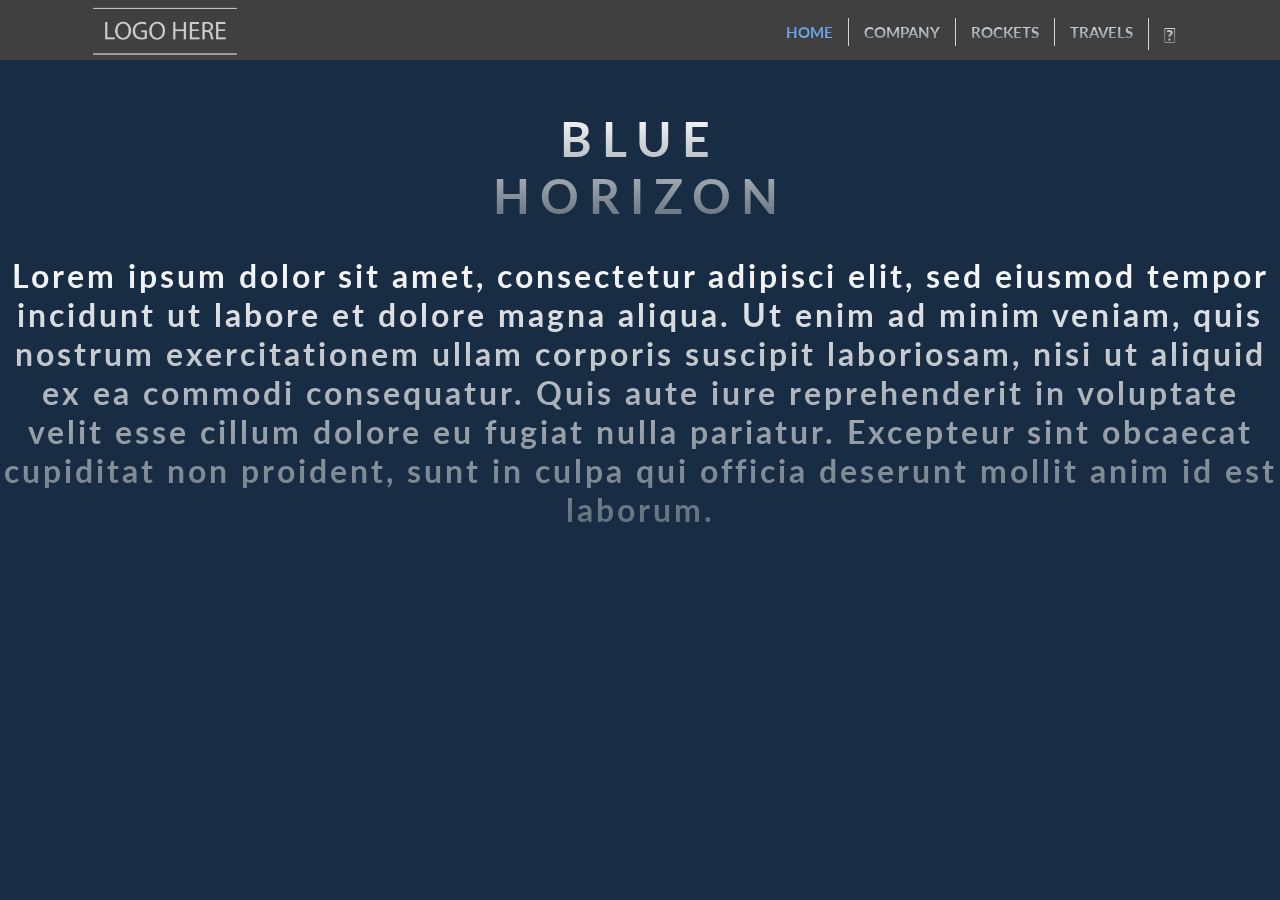
==== index.html @ 99bf1b93 "Merge branch 'feature/html' of https://github.com/alefranklin/BlueHorizon into feature/html" ====
<html>
	<head>
		<title> Blue Horizon </title>

		<base href="index.html">

		<meta name="description" content="Vendita razzi">
		<meta name="keywords" content="space, rocket, sell">
        <meta charset="UTF-8">

        <link rel="stylesheet" type="text/css" href="style/style-small.css">
        <link rel="stylesheet" type="text/css" href="style/style-big.css">
        <link rel="stylesheet" type="text/css" href="style/style-medium.css">
        <link href='https://fonts.googleapis.com/css?family=Lato:300,400,700' rel='stylesheet' type='text/css'>
        <link rel="stylesheet" href="https://cdnjs.cloudflare.com/ajax/libs/font-awesome/4.7.0/css/font-awesome.min.css">
        <link rel="stylesheet" href="https://use.fontawesome.com/releases/v5.5.0/css/all.css" integrity="sha384-B4dIYHKNBt8Bc12p+WXckhzcICo0wtJAoU8YZTY5qE0Id1GSseTk6S+L3BlXeVIU" crossorigin="anonymous">
        <link href="https://maxcdn.bootstrapcdn.com/font-awesome/4.7.0/css/font-awesome.min.css" rel="stylesheet">
        <script src="js/script.js"></script>
	</head>

    <body>
    		<div id="filler"> </div>
        <div id="header">
            <img id="logo" src="img/logo-placeholder.png">
            <!--h1 class="space-font"> <b>BLUE HORIZON</b> </h1>
            <h2 class="space-font"> TO THE INFINITY AND BEYOND </h2> -->

            <nav id="menu" class="topnav"> <!-- <-screen reader stuff -->
                	<a class="active space-font" href="index.html" onclick="return false;"> HOME   </a>
                    <a class="space-font" href="html/company.html"> COMPANY </a>
                    <a class="space-font" href="html/rockets.html"> ROCKETS </a>
                    <a class="space-font" href="html/travels.html"> TRAVELS </a>
                    <a href="javascript:void(0); "class="user-icon-container space-font" onclick="toggleUser(0)">
                        <i class="user-icon fas fa-user"></i>
                    </a>
                    <a href="javascript:void(0);" class="icon" onclick="toggleHamburger()">
                    <i class="fa fa-bars"></i></a>
            </nav>
        </div>
        <i onclick="topFunction()" id="scroll-back-btn" class="fas fa-arrow-circle-up"> </i>
        <div id="user-div" class="enter-animation">
            <form id="login" action="verifica.php" method="post">
                    <input id="email" name="email" type="email" placeholder="Email" autofocus required class="login-text">
                    <input id="password" name="password" type="password" placeholder="Password" required class="login-text">
                    <input type="submit" id="submit" value="Login" class="login-button">
            </form>
            <div class="registration-link">
                Non hai un account? <a href="html/registrazione.php"> Registrati qui!</a>
            </div>
        </div>


        <!-- menu -->

        <div id="presentation">
        	<h1 class="space-font title"> BLUE <br> HORIZON </h1>
        	<h2 class="space-font"> Lorem ipsum dolor sit amet, consectetur adipisci elit, sed eiusmod tempor incidunt ut labore et dolore magna aliqua. Ut enim ad minim veniam, quis nostrum exercitationem ullam corporis suscipit laboriosam, nisi ut aliquid ex ea commodi consequatur. Quis aute iure reprehenderit in voluptate velit esse cillum dolore eu fugiat nulla pariatur. Excepteur sint obcaecat cupiditat non proident, sunt in culpa qui officia deserunt mollit anim id est laborum. </h2>
        </div>

    </body>

<html>
---- style/style-small.css ----
@media handheld,screen and (max-width: 594px) {
    
    body {
        max-width: 1024px;
        text-align: center;
        margin: auto;
        background-color: darkslategrey;
    }

    #header{
        background-image: url(../img/bg-space.jpg);
        margin: auto;
        text-align: left;
        overflow: hidden;
    }

    #logo {
        float: left;
        min-height: 20px;
        min-width: 50px;
        width: 30%;
        height: auto;
        overflow: hidden;
    }

    h1{
        font-size: 3em;
        letter-spacing: 10px;
    }
    h2{
        font-size: 2em;
        letter-spacing: 3px;
        margin-top: 0px;
    }
    .space-font{
        color: #FFF;
        text-align: center;
        font-family: 'lato',sans-serif;
        font-weight: 300;
        background: -webkit-linear-gradient(white, #38495a);
        -webkit-background-clip: text;
        -webkit-text-fill-color: transparent;
    }
    
    .topnav {
        float: right;
        list-style-type: none;
        margin: 0;
        padding: 0;
        overflow: auto;
        background-color: #333;
    }

    .active{
        background-color: gray;
    }

    .topnav a{
        float: left;
        display: block;
        color: #f2f2f2;
        text-align: center;
        padding: 14px 16px;
        text-decoration: none;
        font-size: 17px;
    }
    .topnav a:link{
        color: white;
    }
    .topnav a:visited{
        color: #a9a9a9;
    }
    .topnav a:hover{
        background-color: dimgray;
    }
    
    .topnav a:not(:first-child) {
        display: none;
    }
    .topnav a.icon {
        float: right;
        display: block;
    }

    .topnav.responsive {
        position: relative;
    }
    .topnav.responsive a.icon {
        position: absolute;
        right: 0;
        top: 0;
    }
    .topnav.responsive a {
        float: none;
        display: block;
        text-align: left;
    }
}
---- style/style-big.css ----
@media only screen and (min-width: 768px){
    body {
        text-align: center;
        margin: auto;
        background-color: #182c43;
    }

    #filler{
        width: 100%;
        height: 60px;
    }

    #header{
        background-color: #404040;
        position: fixed;
        top: 0;
        width: 100%;
        margin: auto;
        text-align: left;
        overflow: hidden;
        height: 60px;
    }

    #logo {
        float: left;
        position: relative;
        left: 7%;
        min-height: 20px;
        min-width: 50px;
        width: auto;
        height: inherit;
        overflow: hidden;
    }

    h1{
        font-size: 3em;
        letter-spacing: 10px;
    }
    h2{
        font-size: 2em;
        letter-spacing: 3px;
        margin-top: 0px;
    }
    .space-font{
        color: darkgray;
        text-align: center;
        font-family: 'lato',sans-serif;
        font-weight: bold;
        background: -webkit-linear-gradient(white, #5f6d7a);
        -webkit-background-clip: text;
        -webkit-text-fill-color: transparent;
    }


    .topnav {
        float: right;
        height: inherit;
        position: relative;
        right: 7%;
    }

   .topnav a{
        float: left;
        display: block;
        color: #f2f2f2;
        margin: 18px 0px;
        padding: 5px 15px;
        text-decoration: none;
        font-size: 15px;
        height: auto;
        vertical-align: middle;
    }
    .topnav a.user-icon-container{
        height: auto;
        margin: 18px 0px 14px 0px;
        padding: 3.5px 15px;
        width: auto;
        font-size: 21px;
        text-align: center;

    }

    .topnav a:not(:first-of-type){
        border-left: 1px solid lightgray;
    }

    @keyframes enter-animation{
        from{
            right:-30%;
            background-color: transparent;
        }
        to{
            right: 9px;
        }
    }
    @-webkit-keyframes enter-animation{
        from{
            right:-30%;
            background-color: transparent;
        }
        to{
            right: 9px;
        }
    }

    @keyframes exit-animation{
        from{
            right: 9px;

        }
        to{
            right:-30%;
            background-color: transparent;
        }
    }
    @-webkit-keyframes exit-animation{
        from{
            right: 9px;
        }
        to{
            right:-30%;
            background-color: transparent;
        }
    }

    #user-div{
        position: fixed;
        height: 150px;
        width: 25%;
        top: 69px;
        right: -30%;
        float: right;
        background-color: #757575;
        border-radius: 5px;

    }

    .initial{
        display: none;
    }

    .enter-animation{
        -webkit-animation: enter-animation 1s;
        animation: enter-animation 1s;
        animation-fill-mode: forwards;
    }

    .exit-animation{
        -webkit-animation: exit-animation 1s;
        animation: exit-animation 1s;
        animation-fill-mode: forwards;
    }

    .topnav a:link{
    }
    .topnav a:visited{
    }

    .topnav a:hover{
        background: -webkit-linear-gradient(orange, lightgray);
        -webkit-background-clip: text;
        -webkit-text-fill-color: transparent;
    }
    .active{
        background: -webkit-linear-gradient(#5294e2, #85b4ea);
        -webkit-background-clip: text;
        -webkit-text-fill-color: transparent;
    }

    .topnav a.icon{
        display: none;
    }
<<<<<<< HEAD
    
    #scroll-back-btn{
        color: darkorange;
        font-size: 50px;
        display: none;
        border-style: hidden;
        border-radius: 10px;
        position: fixed;
        bottom: 30px;
        right: 30px;
    }
    
    #scroll-back-btn:hover{
        color: #b26200;
    }

    
=======

>>>>>>> 6e57d3a1cbec94aa82e7fc0dddd16075447a272b
    #login input.login-text{
        display: block;
        width: 70%;
        height: 20px;
        margin: 15px 15%;
        padding-bottom: 6px;
        border: none;
        border-bottom: #39679e 3px solid;
        background-color: transparent;
        text-align: center;
        color: black;
    }

    #login input.login-text::placeholder{
        color: black;
    }

    #login input.login-button{
        display: block;
        width: 30%;
        height: 30px;
        margin: 15px 35% 5px 35%;
        border: none;
        border-radius: 3px;
        vertical-align: middle;
    }

    .registration-link{
        font-family: "Arial", sans-serif;
        position: absolute;
        bottom: 1px;
        right: 2px;
        font-size: 12px;
        color: white;
    }
}
---- style/style-medium.css ----
@media only screen and (max-width: 768px) and (min-width: 595px){
    body {
        max-width: 1024px;
        text-align: center;
        margin: auto;
        background-color: darkslategrey;
    }

    #header{
        background-image: url(../img/bg-space.jpg);
        margin: auto;
        text-align: left;
        overflow: hidden;
    }

    #logo {
        float: left;
        min-height: 20px;
        min-width: 50px;
        width: 30%;
        height: auto;
        overflow: hidden;
    }

    h1{
        font-size: 3em;
        letter-spacing: 10px;
    }
    h2{
        font-size: 2em;
        letter-spacing: 3px;
        margin-top: 0px;
    }
    .space-font{
        color: #FFF;
        text-align: center;
        font-family: 'lato',sans-serif;
        font-weight: 300;
        background: -webkit-linear-gradient(white, #38495a);
        -webkit-background-clip: text;
        -webkit-text-fill-color: transparent;
    }

    .topnav {
        float: right;
        list-style-type: none;
        margin: 0;
        padding: 0;
        overflow: hidden;
        background-color: #333;
    }

    .active{
        background-color: gray;
    }

   .topnav a{
        float: left;
        display: block;
        color: #f2f2f2;
        text-align: center;
        padding: 14px 16px;
        text-decoration: none;
        font-size: 17px;
    }
    .topnav a:link{
        color: white;
    }
    .topnav a:visited{
        color: #a9a9a9;
    }
    .topnav a:hover{
        background-color: dimgray;
    }

    .topnav a.icon{
        display: none;
    }
}
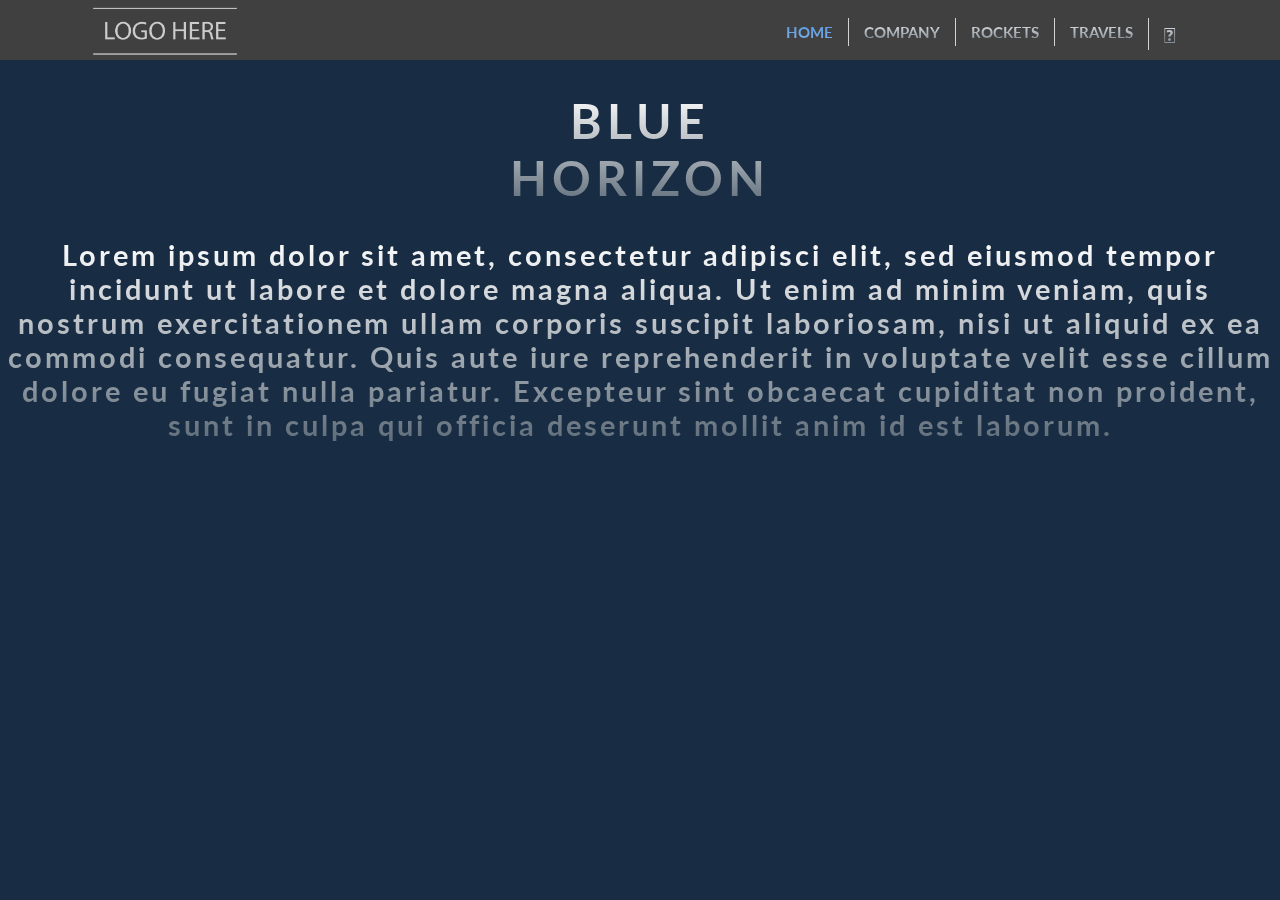
==== commit fce3e5ea: "inizio lavoro su travels.html" ====
--- a/index.html
+++ b/index.html
@@ -38,22 +38,22 @@
             </nav>
         </div>
         <i onclick="topFunction()" id="scroll-back-btn" class="fas fa-arrow-circle-up"> </i>
-        <div id="user-div" class="enter-animation">
+        <div id="user-div" class="initial">
             <form id="login" action="verifica.php" method="post">
-                    <input id="email" name="email" type="email" placeholder="Email" autofocus required class="login-text">
+                    <input id="email" name="email" type="email" placeholder="Email" required class="login-text">
                     <input id="password" name="password" type="password" placeholder="Password" required class="login-text">
                     <input type="submit" id="submit" value="Login" class="login-button">
             </form>
-            <div class="registration-link">
+            <span class="registration-link">
                 Non hai un account? <a href="html/registrazione.php"> Registrati qui!</a>
-            </div>
+            </span>
         </div>
 
 
         <!-- menu -->
 
         <div id="presentation">
-        	<h1 class="space-font title"> BLUE <br> HORIZON </h1>
+        	<h1 class="space-font"> BLUE <br> HORIZON </h1>
         	<h2 class="space-font"> Lorem ipsum dolor sit amet, consectetur adipisci elit, sed eiusmod tempor incidunt ut labore et dolore magna aliqua. Ut enim ad minim veniam, quis nostrum exercitationem ullam corporis suscipit laboriosam, nisi ut aliquid ex ea commodi consequatur. Quis aute iure reprehenderit in voluptate velit esse cillum dolore eu fugiat nulla pariatur. Excepteur sint obcaecat cupiditat non proident, sunt in culpa qui officia deserunt mollit anim id est laborum. </h2>
         </div>
 
--- a/style/style-big.css
+++ b/style/style-big.css
@@ -34,10 +34,10 @@
 
     h1{
         font-size: 3em;
-        letter-spacing: 10px;
+        letter-spacing: 5px;
     }
     h2{
-        font-size: 2em;
+        font-size: 1.8em;
         letter-spacing: 3px;
         margin-top: 0px;
     }
@@ -125,7 +125,7 @@
 
     #user-div{
         position: fixed;
-        height: 150px;
+        height: 140px;
         width: 25%;
         top: 69px;
         right: -30%;
@@ -170,7 +170,6 @@
     .topnav a.icon{
         display: none;
     }
-<<<<<<< HEAD
     
     #scroll-back-btn{
         color: darkorange;
@@ -187,10 +186,6 @@
         color: #b26200;
     }
 
-    
-=======
-
->>>>>>> 6e57d3a1cbec94aa82e7fc0dddd16075447a272b
     #login input.login-text{
         display: block;
         width: 70%;
@@ -226,4 +221,25 @@
         font-size: 12px;
         color: white;
     }
+    
+    #travel-list{
+        max-width: 70%;
+        margin: 40px 15%;
+        
+    }
+    
+    .travel-panel{
+        display: inline-block;
+        margin: 10px 0px;
+        background-color: bisque;
+    }
+    
+    .travel-panel img{
+        position: absolute;
+        max-width: 100%;
+        height: auto;
+        float: left;
+    }
+    
+    
 }
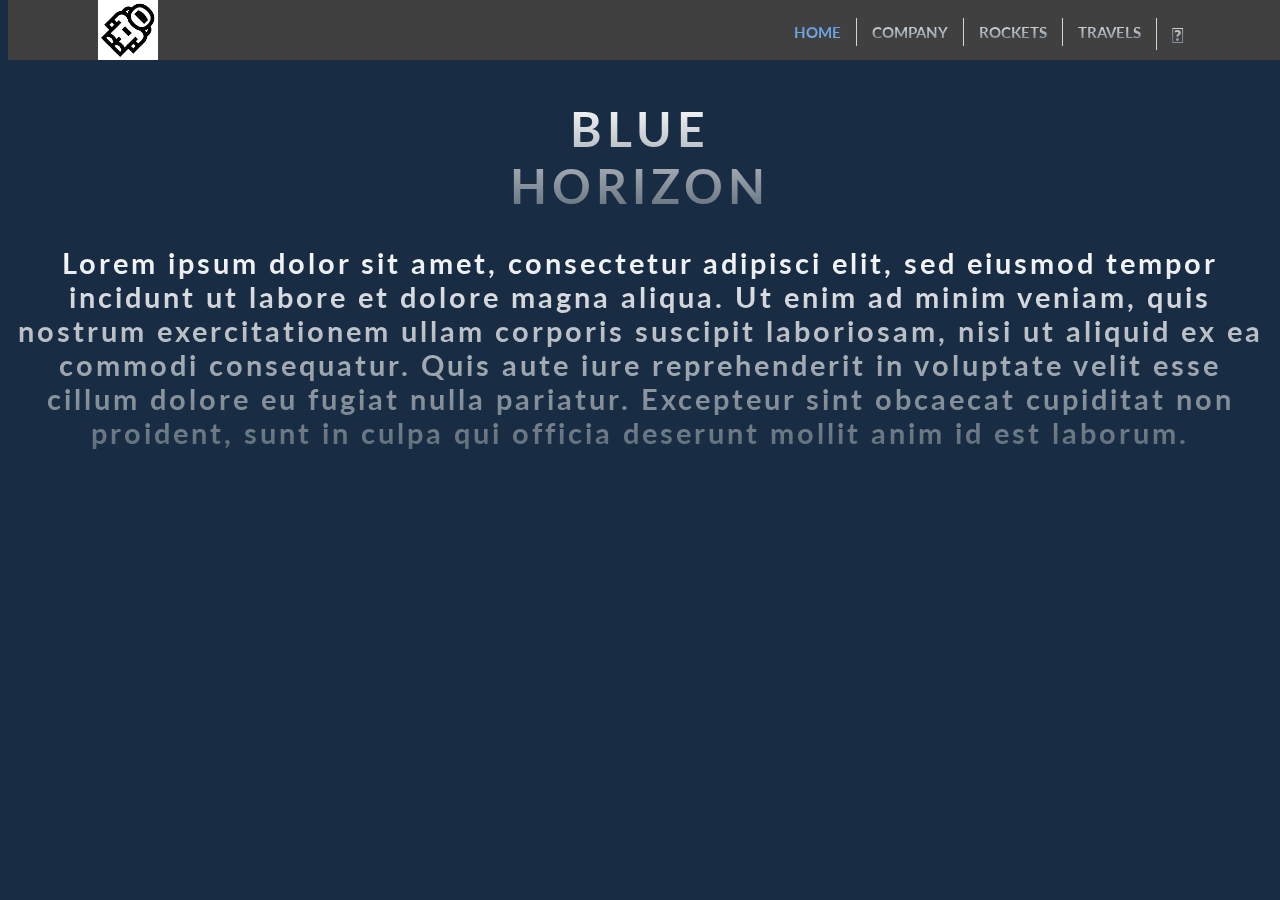
==== commit 0024ce7f: "rofkjqnlew" ====
--- a/index.html
+++ b/index.html
@@ -7,7 +7,7 @@
 		<meta name="description" content="Vendita razzi">
 		<meta name="keywords" content="space, rocket, sell">
         <meta charset="UTF-8">
-
+         <link rel="stylesheet" type="text/css" href="style/animations.css">
         <link rel="stylesheet" type="text/css" href="style/style-small.css">
         <link rel="stylesheet" type="text/css" href="style/style-big.css">
         <link rel="stylesheet" type="text/css" href="style/style-medium.css">
@@ -21,7 +21,7 @@
     <body>
     		<div id="filler"> </div>
         <div id="header">
-            <img id="logo" src="img/logo-placeholder.png">
+            <img id="logo" src="Possibili Loghi/BUONO2.png">
             <!--h1 class="space-font"> <b>BLUE HORIZON</b> </h1>
             <h2 class="space-font"> TO THE INFINITY AND BEYOND </h2> -->
 
@@ -51,10 +51,11 @@
 
 
         <!-- menu -->
-
-        <div id="presentation">
-        	<h1 class="space-font"> BLUE <br> HORIZON </h1>
-        	<h2 class="space-font"> Lorem ipsum dolor sit amet, consectetur adipisci elit, sed eiusmod tempor incidunt ut labore et dolore magna aliqua. Ut enim ad minim veniam, quis nostrum exercitationem ullam corporis suscipit laboriosam, nisi ut aliquid ex ea commodi consequatur. Quis aute iure reprehenderit in voluptate velit esse cillum dolore eu fugiat nulla pariatur. Excepteur sint obcaecat cupiditat non proident, sunt in culpa qui officia deserunt mollit anim id est laborum. </h2>
+        <div id="body-page" class="">
+            <div id="presentation">
+                <h1 class="space-font"> BLUE <br> HORIZON </h1>
+                <h2 class="space-font"> Lorem ipsum dolor sit amet, consectetur adipisci elit, sed eiusmod tempor incidunt ut labore et dolore magna aliqua. Ut enim ad minim veniam, quis nostrum exercitationem ullam corporis suscipit laboriosam, nisi ut aliquid ex ea commodi consequatur. Quis aute iure reprehenderit in voluptate velit esse cillum dolore eu fugiat nulla pariatur. Excepteur sint obcaecat cupiditat non proident, sunt in culpa qui officia deserunt mollit anim id est laborum. </h2>
+            </div>
         </div>
 
     </body>
--- a/style/animations.css
+++ b/style/animations.css
@@ -0,0 +1,73 @@
+
+    @keyframes enter-animation{
+        from{
+            right:-30%;
+            background-color: transparent;
+        }
+        to{
+            right: 9px;
+        }
+    }
+    @-webkit-keyframes enter-animation{
+        from{
+            right:-30%;
+            background-color: transparent;
+        }
+        to{
+            right: 9px;
+        }
+    }
+
+    @keyframes exit-animation{
+        from{
+            right: 9px;
+
+        }
+        to{
+            right:-30%;
+            background-color: transparent;
+        }
+    }
+    @-webkit-keyframes exit-animation{
+        from{
+            right: 9px;
+        }
+        to{
+            right:-30%;
+            background-color: transparent;
+        }
+    }
+    
+    @-webkit-keyframes fade-body-animation{
+        from{
+            opacity: 1;
+        }
+        to {
+            opacity: 0.3;
+        }
+    }
+    @keyframes fade-body-animation{
+        from{
+            opacity: 1;
+        }
+        to {
+            opacity: 0.3;
+        }
+    }
+    
+     @-webkit-keyframes unfade-body-animation{
+        from{
+            opacity: 0.3;
+        }
+        to {
+            opacity: 1;
+        }
+    }
+    @keyframes unfade-body-animation{
+        from{
+            opacity: 0.3;
+        }
+        to {
+            opacity: 1;
+        }
+    }--- a/style/style-big.css
+++ b/style/style-big.css
@@ -1,8 +1,24 @@
 @media only screen and (min-width: 768px){
     body {
+<<<<<<< Updated upstream
+=======
+        padding-top:60px;
         text-align: center;
+>>>>>>> Stashed changes
         margin: auto;
         background-color: #182c43;
+    }
+    
+    .fade-body{
+        animation: fade-body-animation;
+        animation-fill-mode: forwards;
+        animation-duration: 1s;
+    }
+
+    .unfade-body{
+        animation: unfade-body-animation;
+        animation-fill-mode: forwards;
+        animation-duration: 1s;
     }
 
     #filler{
@@ -19,6 +35,7 @@
         text-align: left;
         overflow: hidden;
         height: 60px;
+        opacity: 1;
     }
 
     #logo {
@@ -44,13 +61,74 @@
     .space-font{
         color: darkgray;
         text-align: center;
-        font-family: 'lato',sans-serif;
+        font-family: 'lato', sans-serif;
         font-weight: bold;
         background: -webkit-linear-gradient(white, #5f6d7a);
         -webkit-background-clip: text;
         -webkit-text-fill-color: transparent;
     }
 
+    #rockets dt,dd
+    {
+        margin: auto;
+        background-color: #f2f2f2;
+    }
+
+    #rockets dt 
+    {
+        width: 80%;
+        font-size:2em;
+        padding-bottom: 0.5em;
+        padding-top: 0.5em;
+        font-family: 'lato', sans-serif;
+        font-weight: bold;
+        color:#39679e;
+        border: 3px solid #39679e;
+        border-radius: 2em;
+    }
+    
+    #rockets dl 
+    {
+        margin-top: 5em;
+    }
+    #rockets p 
+    {
+        font-size:1em;
+        font-family: 'lato', sans-serif;
+        color: #404040;
+    }
+
+    #rockets h1
+    {
+        color:white;
+        font-size: 4em;
+        font-family: 'lato', sans-serif;
+        padding-top:1em;
+        text-align:left;
+        letter-spacing: 4px;
+        width:75%;
+        margin:auto;
+    }
+
+    #rockets dd
+    {
+        border-width:0px 3px 3px 3px;
+        border-style: solid; 
+        border-color: #39679e;
+        border-bottom-left-radius:2em;
+        border-bottom-right-radius:2em;
+        padding-top:1em;
+        padding-bottom:2em;
+        width:75%;
+        display:inline-block;
+        margin-bottom:2em;
+    }
+    .space-ship
+    {
+        width: 50%;
+        float:left;
+        overflow:auto;
+    }
 
     .topnav {
         float: right;
@@ -82,45 +160,6 @@
 
     .topnav a:not(:first-of-type){
         border-left: 1px solid lightgray;
-    }
-
-    @keyframes enter-animation{
-        from{
-            right:-30%;
-            background-color: transparent;
-        }
-        to{
-            right: 9px;
-        }
-    }
-    @-webkit-keyframes enter-animation{
-        from{
-            right:-30%;
-            background-color: transparent;
-        }
-        to{
-            right: 9px;
-        }
-    }
-
-    @keyframes exit-animation{
-        from{
-            right: 9px;
-
-        }
-        to{
-            right:-30%;
-            background-color: transparent;
-        }
-    }
-    @-webkit-keyframes exit-animation{
-        from{
-            right: 9px;
-        }
-        to{
-            right:-30%;
-            background-color: transparent;
-        }
     }
 
     #user-div{
@@ -228,17 +267,42 @@
         
     }
     
+    #mars-banner{
+        background-image: url(../img/marte.jpg);
+  
+    }
+    
+    #earth-banner{
+        background-image: url(../img/terra.jpg);
+  
+    }
+    
+    #pluto-banner{
+        background-image: url(../img/plutone.jpeg);
+  
+    }
+    
     .travel-panel{
         display: inline-block;
-        margin: 10px 0px;
+        margin: 10px 20%;
+        width: 70%;
+        height: 200px;
+        border-radius: 5px;
         background-color: bisque;
+        overflow: hidden;
+        background-position: center;
+        background-size: cover;
+        background-repeat: no-repeat;
+    }
+    
+    .travel-panel:hover{
+        opacity: 0.4;
     }
     
     .travel-panel img{
         position: absolute;
         max-width: 100%;
         height: auto;
-        float: left;
     }
     
     
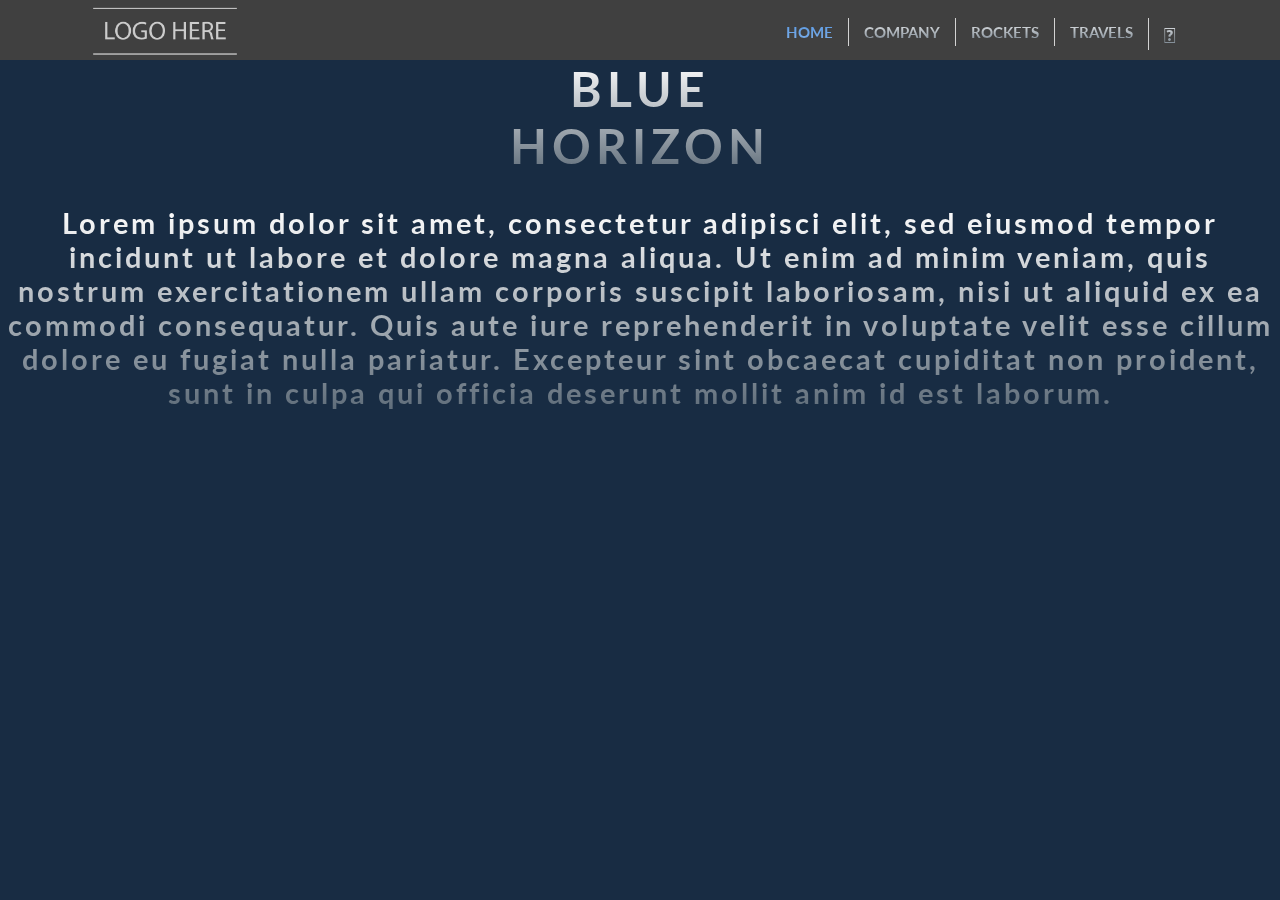
==== commit d1148f8e: "hotfix" ====
--- a/index.html
+++ b/index.html
@@ -19,12 +19,8 @@
 	</head>
 
     <body>
-    		<div id="filler"> </div>
         <div id="header">
-            <img id="logo" src="Possibili Loghi/BUONO2.png">
-            <!--h1 class="space-font"> <b>BLUE HORIZON</b> </h1>
-            <h2 class="space-font"> TO THE INFINITY AND BEYOND </h2> -->
-
+            <img id="logo" src="img/logo-placeholder.png">
             <nav id="menu" class="topnav"> <!-- <-screen reader stuff -->
                 	<a class="active space-font" href="index.html" onclick="return false;"> HOME   </a>
                     <a class="space-font" href="html/company.html"> COMPANY </a>
--- a/style/animations.css
+++ b/style/animations.css
@@ -1,4 +1,4 @@
-
+/*animazioni div login*/
     @keyframes enter-animation{
         from{
             right:-30%;
@@ -37,7 +37,8 @@
             background-color: transparent;
         }
     }
-    
+
+    /*animazioni fade body*/
     @-webkit-keyframes fade-body-animation{
         from{
             opacity: 1;
@@ -54,7 +55,7 @@
             opacity: 0.3;
         }
     }
-    
+
      @-webkit-keyframes unfade-body-animation{
         from{
             opacity: 0.3;
@@ -70,4 +71,4 @@
         to {
             opacity: 1;
         }
-    }+    }
--- a/style/style-big.css
+++ b/style/style-big.css
@@ -1,10 +1,7 @@
 @media only screen and (min-width: 768px){
     body {
-<<<<<<< Updated upstream
-=======
         padding-top:60px;
         text-align: center;
->>>>>>> Stashed changes
         margin: auto;
         background-color: #182c43;
     }
@@ -19,11 +16,6 @@
         animation: unfade-body-animation;
         animation-fill-mode: forwards;
         animation-duration: 1s;
-    }
-
-    #filler{
-        width: 100%;
-        height: 60px;
     }
 
     #header{
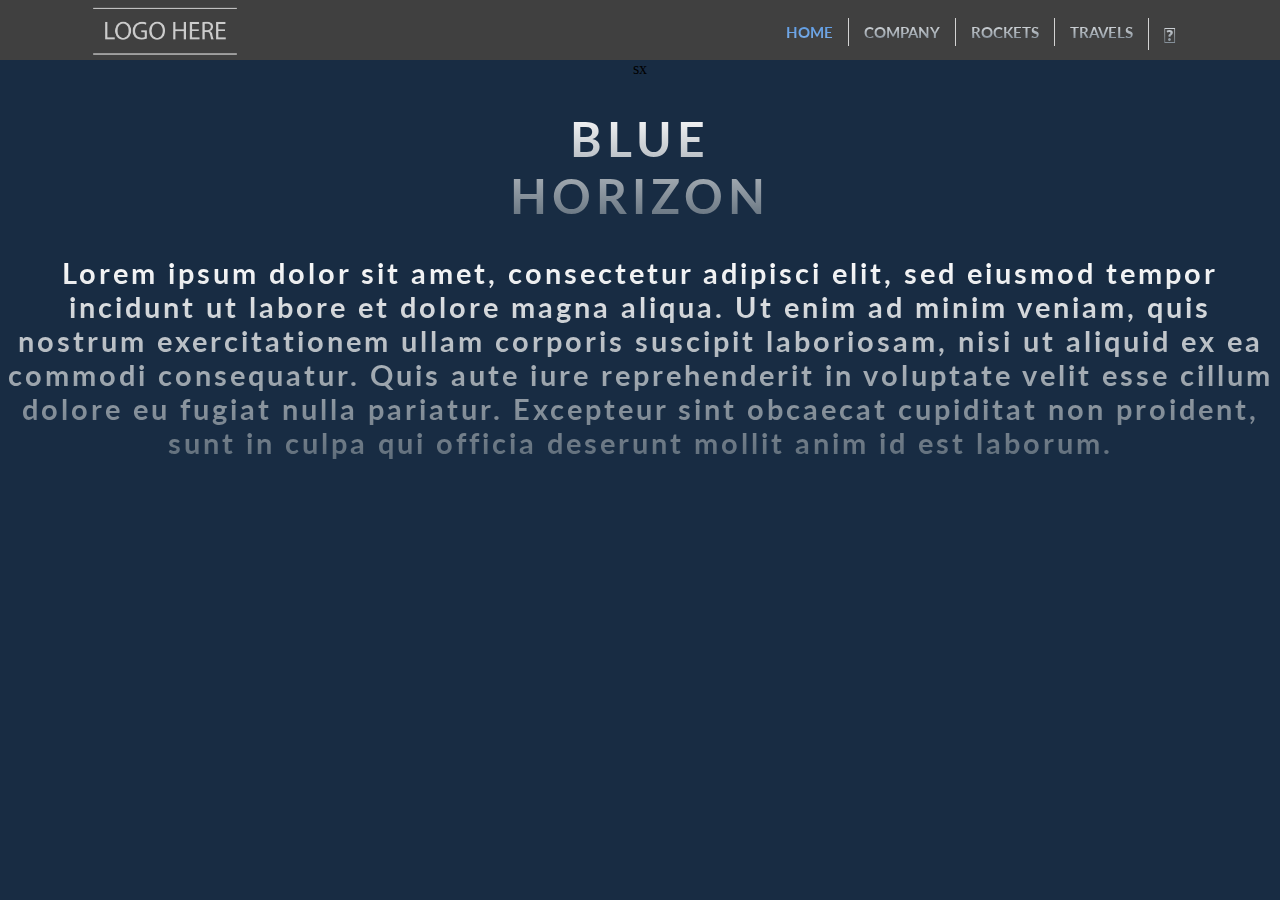
==== commit 218fff67: "bug fix" ====
--- a/index.html
+++ b/index.html
@@ -7,7 +7,7 @@
 		<meta name="description" content="Vendita razzi">
 		<meta name="keywords" content="space, rocket, sell">
         <meta charset="UTF-8">
-         <link rel="stylesheet" type="text/css" href="style/animations.css">
+        <link rel="stylesheet" type="text/css" href="style/animations.css">
         <link rel="stylesheet" type="text/css" href="style/style-small.css">
         <link rel="stylesheet" type="text/css" href="style/style-big.css">
         <link rel="stylesheet" type="text/css" href="style/style-medium.css">
@@ -16,7 +16,7 @@
         <link rel="stylesheet" href="https://use.fontawesome.com/releases/v5.5.0/css/all.css" integrity="sha384-B4dIYHKNBt8Bc12p+WXckhzcICo0wtJAoU8YZTY5qE0Id1GSseTk6S+L3BlXeVIU" crossorigin="anonymous">
         <link href="https://maxcdn.bootstrapcdn.com/font-awesome/4.7.0/css/font-awesome.min.css" rel="stylesheet">
         <script src="js/script.js"></script>
-	</head>
+	</head>sx
 
     <body>
         <div id="header">
@@ -33,12 +33,12 @@
                     <i class="fa fa-bars"></i></a>
             </nav>
         </div>
-        <i onclick="topFunction()" id="scroll-back-btn" class="fas fa-arrow-circle-up"> </i>
+
         <div id="user-div" class="initial">
             <form id="login" action="verifica.php" method="post">
                     <input id="email" name="email" type="email" placeholder="Email" required class="login-text">
                     <input id="password" name="password" type="password" placeholder="Password" required class="login-text">
-                    <input type="submit" id="submit" value="Login" class="login-button">
+                    <input type="submit" id="submit-login" value="Login" class="login-button">
             </form>
             <span class="registration-link">
                 Non hai un account? <a href="html/registrazione.php"> Registrati qui!</a>
@@ -48,6 +48,8 @@
 
         <!-- menu -->
         <div id="body-page" class="">
+						<i onclick="topFunction()" id="scroll-back-btn" class="fas fa-arrow-circle-up"> </i>
+						
             <div id="presentation">
                 <h1 class="space-font"> BLUE <br> HORIZON </h1>
                 <h2 class="space-font"> Lorem ipsum dolor sit amet, consectetur adipisci elit, sed eiusmod tempor incidunt ut labore et dolore magna aliqua. Ut enim ad minim veniam, quis nostrum exercitationem ullam corporis suscipit laboriosam, nisi ut aliquid ex ea commodi consequatur. Quis aute iure reprehenderit in voluptate velit esse cillum dolore eu fugiat nulla pariatur. Excepteur sint obcaecat cupiditat non proident, sunt in culpa qui officia deserunt mollit anim id est laborum. </h2>
